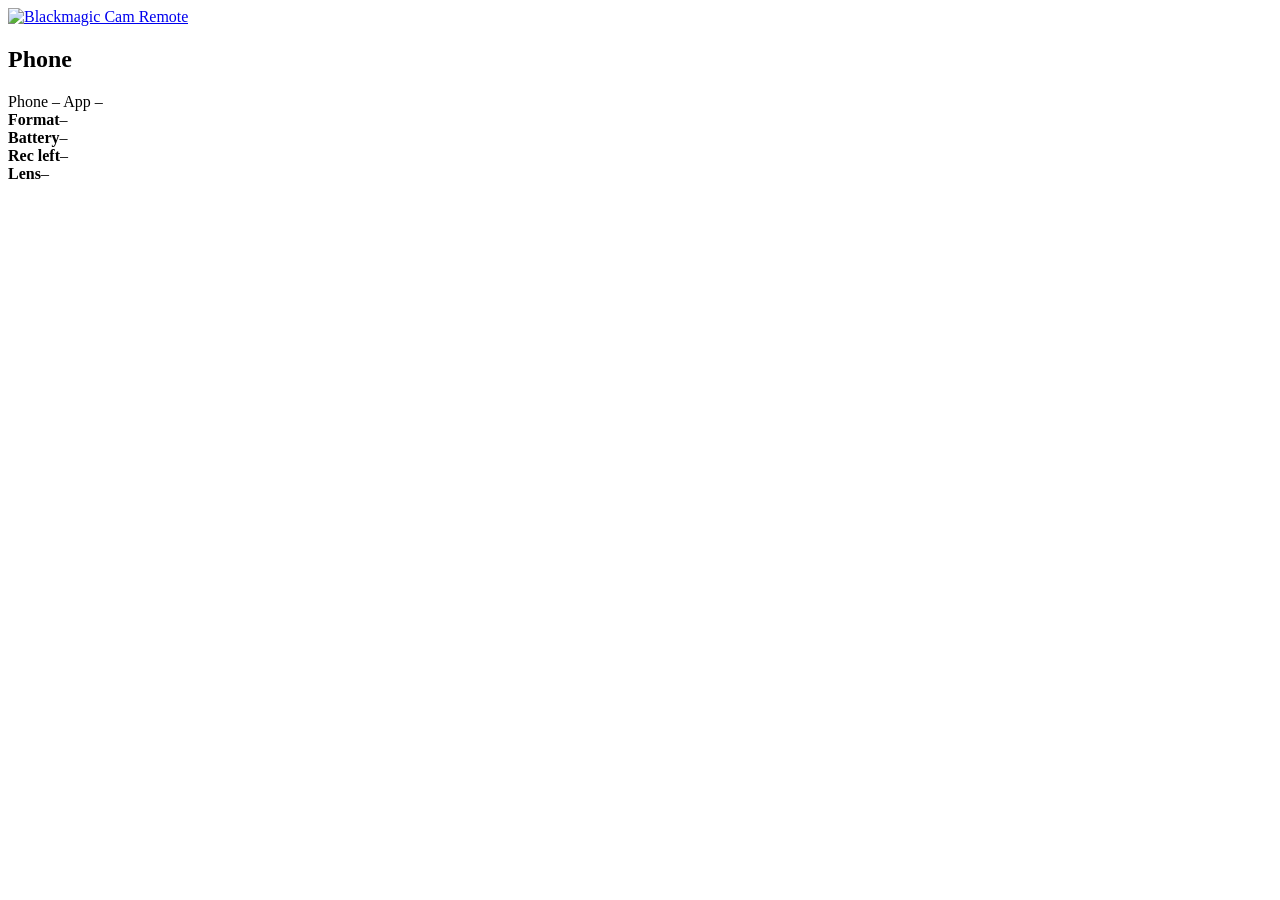
==== src/web/index.html @ 5fe66c09 "Off-speed as a dropdown with the speed factor, limits per lens Off sits at the project rate, lower r" ====
<!doctype html>
<html lang="en">
<head>
<meta charset="utf-8">
<meta name="viewport" content="width=device-width, initial-scale=1">
<title>Blackmagic Cam Remote</title>
<link rel="icon" type="image/png" sizes="32x32" href="/img/icon-32.png">
<link rel="icon" type="image/png" sizes="64x64" href="/img/icon-64.png">
<link rel="apple-touch-icon" href="/img/icon-180.png">
<link rel="stylesheet" href="/css/app.css">
</head>
<body class="setup-mode">
<div class="wrap">
  <aside class="sidebar">
  <a class="brand" href="https://github.com/skeplys83/blackmagic-cam-remote" target="_blank" rel="noopener" title="Blackmagic Cam Remote on GitHub">
    <img src="/img/icon-180.png" alt="Blackmagic Cam Remote">
  </a>
  <header>
    <h1><span class="dot" id="conn"></span><span id="phoneName">Phone</span></h1>
    <div class="pills">
      <span class="pill" id="livePhone">Phone –</span>
      <span class="pill" id="liveApp">App –</span>
    </div>
    <div class="stat"><b>Format</b><span id="fmt">–</span></div>
    <div class="stat"><b>Battery</b><span id="bat">–</span></div>
    <div class="stat"><b>Rec left</b><span id="left">–</span></div>
    <div class="stat"><b>Lens</b><span id="lensNow">–</span></div>
  </header>
  </aside>

  <div id="setup" hidden>
    <h1 class="setuptitle"><a href="https://github.com/skeplys83/blackmagic-cam-remote" target="_blank" rel="noopener" title="Blackmagic Cam Remote on GitHub"><img src="/img/icon-64.png" alt="" width="40" height="40"></a>Set up Blackmagic Cam Remote</h1>
    <p class="lead">Three things need to be ready before the dashboard starts. This page re-checks automatically.</p>
    <div class="steps">
      <section class="step" id="step-computer"><h2>1 · Computer <span class="badge">checking…</span></h2><div class="checks"></div></section>
      <section class="step wd" id="step-phone"><h2>2 · Wireless debugging <span class="badge">checking…</span></h2><div class="checks"></div>
        <div class="pair" id="pairBox">
          <p>The phone connects to this computer over Wi-Fi with Android's <b>Wireless debugging</b>. Both must be on the same network.</p>
          <ol class="howto">
            <li>On the phone: <i>Settings → About phone</i>, tap <i>Build number</i> 7 times (turns on Developer options).</li>
            <li><i>Settings → System → Developer options → Wireless debugging</i>: turn it on.</li>
            <li>Tap <i>Pair device with QR code</i> and scan the code below.</li>
          </ol>
          <div class="qrwrap">
            <div id="qrBox" class="qr" hidden></div>
            <div class="qrside">
              <input type="text" id="qrIp" placeholder="Phone IP, e.g. 192.168.1.20" inputmode="decimal">
              <p>The IP part of <i>IP address &amp; Port</i> on the Wireless debugging screen. Needed only where the phone can't be found automatically (Docker Desktop on Mac/Windows); remembered afterwards.</p>
              <button class="btn active" id="qrBtn">Show pairing QR code</button>
              <p id="qrStatus"></p>
            </div>
          </div>
          <details>
            <summary>Pair with a code instead</summary>
            <p>Tap <i>Pair device with pairing code</i> on the phone and enter what it shows:</p>
            <div class="row"><input type="text" id="pairAddr" placeholder="IP address & port, e.g. 192.168.1.20:37099"><input type="text" id="pairCode" placeholder="6-digit code" maxlength="6" style="max-width:110px;flex:none"><button class="btn" id="pairBtn">Pair</button></div>
          </details>
          <details>
            <summary>Already paired: connect manually</summary>
            <p>Enter the <i>IP address &amp; Port</i> shown at the top of the Wireless debugging screen (it changes whenever Wireless debugging restarts):</p>
            <div class="row"><input type="text" id="connAddr" placeholder="IP address & port, e.g. 192.168.1.20:41235"><button class="btn" id="connBtn">Connect</button></div>
          </details>
        </div>
      </section>
      <section class="step" id="step-app"><h2>3 · Blackmagic Camera <span class="badge">checking…</span></h2><div class="checks"></div>
        <div class="row" style="margin-top:12px" id="launchRow" hidden><button class="btn" id="launchBtn">Bring Blackmagic Camera to the front</button></div>
      </section>
    </div>
  </div>

  <div id="dash" hidden>
  <div class="main">
    <section class="live" id="liveTile">
      <h2 class="livehead">Live view <span class="rectc" id="recTc" hidden><i></i><span id="recTcText">00:00:00:00</span></span></h2>
      <div class="stage" id="stage">
        <canvas id="view" width="16" height="9"></canvas>
        <div class="recbox"><button id="rec" title="Start / stop recording (space)" disabled><i></i></button></div>
        <div id="stageMsg">Connecting to phone…</div>
        <div id="takeover" hidden style="position:absolute;inset:0;display:grid;place-items:center">
          <div class="box">Live view moved to another tab or window.<button class="btn" id="takeoverBtn">Show it here</button></div>
        </div>
      </div>
      <div class="toolbar">
        <div class="seg" id="crop">
          <button class="btn small active" data-v="viewport">Viewport</button>
          <button class="btn small" data-v="full">Full screen</button>
        </div>
        <button class="btn small" id="sound">🔇 Sound off</button>
        <div class="seg" id="rot" title="Rotate the live view">
          <button class="btn small active" data-v="auto">Auto</button>
          <button class="btn small" data-v="0">0°</button>
          <button class="btn small" data-v="90">90°</button>
          <button class="btn small" data-v="180">180°</button>
          <button class="btn small" data-v="270">270°</button>
        </div>
        <label class="tlabel" for="quality">Preview res</label>
        <select id="quality" title="Resolution of the live view stream (not the recording; 24 fps max)">
          <option value="native">Native (2424 px · 12 Mbit/s)</option>
          <option value="medium" selected>Medium (1600 px · 6 Mbit/s)</option>
          <option value="low">Low (1024 px · 3 Mbit/s)</option>
          <option value="ultralow">Ultra low (640 px · 1 Mbit/s)</option>
        </select>
        <span class="grow" id="vstat"></span>
      </div>
    </section>

    <div class="side">
      <section>
        <h2>Lens &amp; zoom</h2>
        <div class="row"><label>Camera</label><div class="seg" id="lenses"></div></div>
        <div class="field"><div class="fhead"><label>Zoom</label><output id="zoomOut">–</output></div><input type="range" id="zoom" min="0" max="1" step="0.001"></div>
      <div class="row"><label class="check" title="Optical image stabilization (OIS) of the active lens. The app's own stabilization mode (Standard / Off on the phone) isn't available remotely."><input type="checkbox" id="ois"> Optical stabilization <span class="hint" id="oisHint" hidden>not available on this lens</span></label></div>
      </section>

      <section>
        <h2>Recording format</h2>
        <div class="row"><label>Resolution</label><select id="fmtRes" style="flex:1"></select></div>
        <div class="row"><label>Frame rate</label><select id="fmtFps"></select></div>
        <div class="row"><label>Codec</label><select id="fmtCodec"></select></div>
        <div class="row"><label>Off-speed</label><select id="fmtOff"></select></div>
        <div class="row"><label>Audio codec</label><output id="fmtAudio" style="text-align:left">–</output></div>
        <div class="row"><label class="check"><input type="checkbox" id="proxy"> Record proxy files too</label></div>
        <div class="row" id="fmtNote" style="color:var(--dim);font-size:12px" hidden>Stop recording to change the format.</div>
      </section>

      <section>
        <h2>Focus</h2>
        <div class="row"><label>Autofocus</label>
          <div class="seg" id="af">
            <button class="btn" data-v="Continuous">Continuous</button>
            <button class="btn" data-v="off">Manual</button>
          </div>
        </div>
        <div class="field"><div class="fhead"><label>Focus distance</label><output id="focusOut">–</output></div><input type="range" id="focus" min="0" max="1" step="0.001"></div>
        <div class="row"><button class="btn wide" id="afOnce">Focus once</button></div>
      </section>
    </div>
  </div>

  <div class="settings">
    <section class="a-exp">
      <h2>Exposure</h2>
      <div class="row"><label>Auto exposure</label>
        <div class="seg" id="ae">
          <button class="btn" data-v="Continuous">Auto</button>
          <button class="btn" data-v="Off">Manual</button>
        </div>
      </div>
      <div class="row"><label>ISO</label><select id="iso"></select></div>
      <div class="row"><label>Shutter as</label>
        <div class="seg" id="shutterMode">
          <button class="btn" data-v="ShutterSpeed">Speed</button>
          <button class="btn" data-v="ShutterAngle">Angle</button>
        </div>
      </div>
      <div class="row"><label>Shutter</label><select id="shutter"></select></div>
      <div class="row"><label>Iris</label><output id="iris" style="text-align:left">–</output></div>
      <div class="row"><label>On screen</label>
        <div class="seg" id="exposureTools">
          <button class="btn" data-k="falseColor">False color</button>
          <button class="btn" data-k="zebra">Zebra</button>
        </div>
      </div>
    </section>

    <section class="a-wb">
      <h2>White balance</h2>
      <div class="field"><div class="fhead"><label>Temperature</label><output id="wbOut">–</output></div><input type="range" id="wb" min="2500" max="10000" step="50"></div>
      <div class="field"><div class="fhead"><label>Tint</label><output id="tintOut">–</output></div><input type="range" id="tint" min="-50" max="50" step="1"></div>
      <div class="row"><button class="btn wide" id="wbAuto">Auto white balance (one shot)</button></div>
    </section>

    <section class="a-mon">
      <h2>Monitoring overlays</h2>
      <div class="moncols">
      <table class="mon">
        <thead><tr><th></th><th>Phone screen</th><th>HDMI out</th></tr></thead>
        <tbody id="monTable"></tbody>
      </table>
      <div class="monset">
      <div class="row"><label>Focus assist</label>
        <select id="faMode"><option value="Peak">Peak</option><option value="ColoredLines">Colored lines</option></select>
        <select id="faColor"><option>Red</option><option>Green</option><option>Blue</option><option>White</option><option>Black</option></select>
      </div>
      <div class="row"><label>Zebra level</label><select id="zebraLevel"><option>75</option><option>80</option><option>85</option><option>90</option><option>95</option><option>100</option></select> %</div>
      <div class="row"><label>Frame guide</label><select id="guideRatio"></select></div>
      <div class="row"><label>Grids</label><div class="seg" id="grids">
        <button class="btn small" data-v="Thirds">Thirds</button><button class="btn small" data-v="Crosshair">Crosshair</button>
        <button class="btn small" data-v="Dot">Dot</button><button class="btn small" data-v="Horizon">Horizon</button></div></div>
      </div>
      </div>
      <div class="monsliders">
      <div class="field"><div class="fhead"><label>Focus assist intensity</label><output id="faIntOut">–</output></div><input type="range" id="faInt" min="1" max="100" step="1"></div>
      <div class="field"><div class="fhead"><label>Safe area</label><output id="safePctOut">–</output></div><input type="range" id="safePct" min="50" max="100" step="1"></div>
      </div>
    </section>

    <section class="a-aud">
      <h2>Audio</h2>
      <div id="audioChannels"><div class="empty">–</div></div>
    </section>

    <section class="a-pre">
      <h2>Presets</h2>
      <div class="presets" id="presetList"><div class="empty">No presets yet.</div></div>
      <div class="row"><input type="text" id="presetName" placeholder="New preset name" maxlength="60"><button class="btn" id="presetSave">Save current settings</button></div>
    </section>

    <section class="a-ph">
      <h2>Phone</h2>
      <div class="stats">
        <div class="stat"><b>Temperature</b><span id="phTemp">–</span></div>
        <div class="stat"><b>Thermal state</b><span id="phThermal">–</span></div>
        <div class="stat"><b>Wi-Fi</b><span id="phWifi">–</span></div>
        <div class="stat"><b>Free storage</b><span id="phStorage">–</span></div>
        <div class="stat"><b>Battery</b><span id="phBattery">–</span></div>
        <div class="stat"><b>Screen · DND</b><span id="phScreen">–</span></div>
      </div>
      <div class="row"><label class="check"><input type="checkbox" id="autoScreen"> Phone screen off while recording</label></div>
      <div class="row"><label class="check"><input type="checkbox" id="autoDnd"> Do Not Disturb while recording</label></div>
      <div class="row"><button class="btn" id="screenOff">Screen off now</button><button class="btn" id="screenOn">Screen on</button></div>
      <p class="note" style="margin-top:4px">Screen off turns only the display panel off; the camera keeps running and touches still reach the app. A back gesture on the phone (swipe in from a screen edge) turns it on again.</p>
    </section>
    <section class="a-rec">
      <h2>Recordings <span class="grow"></span><button class="btn small" id="clipsRefresh">Refresh</button></h2>
      <div id="clips"><div class="empty">Loading…</div></div>
    </section>
  </div>

  <p class="note">Live view mirrors the phone's screen (overlays included) and sound comes from the phone's microphone; both run over adb, so keep Wireless debugging on.
    Setting ISO or shutter switches exposure to Manual; moving the focus slider switches autofocus off; moving white balance locks it (use the phone to return WB to auto). Space bar = record.</p>
  </div>
</div>

<dialog id="player">
  <video id="playerVideo" controls playsinline></video>
  <div class="bar"><span id="playerName"></span><a class="btn small" id="playerDl">Download</a><button class="btn small" id="playerClose">Close</button></div>
</dialog>
<div id="toast"></div>

<script src="/js/core.js"></script>
<script src="/js/camera.js"></script>
<script src="/js/panels.js"></script>
<script src="/js/liveview.js"></script>
<script src="/js/mse.js"></script>
<script src="/js/recordings.js"></script>
<script src="/js/setup.js"></script>
</body>
</html>
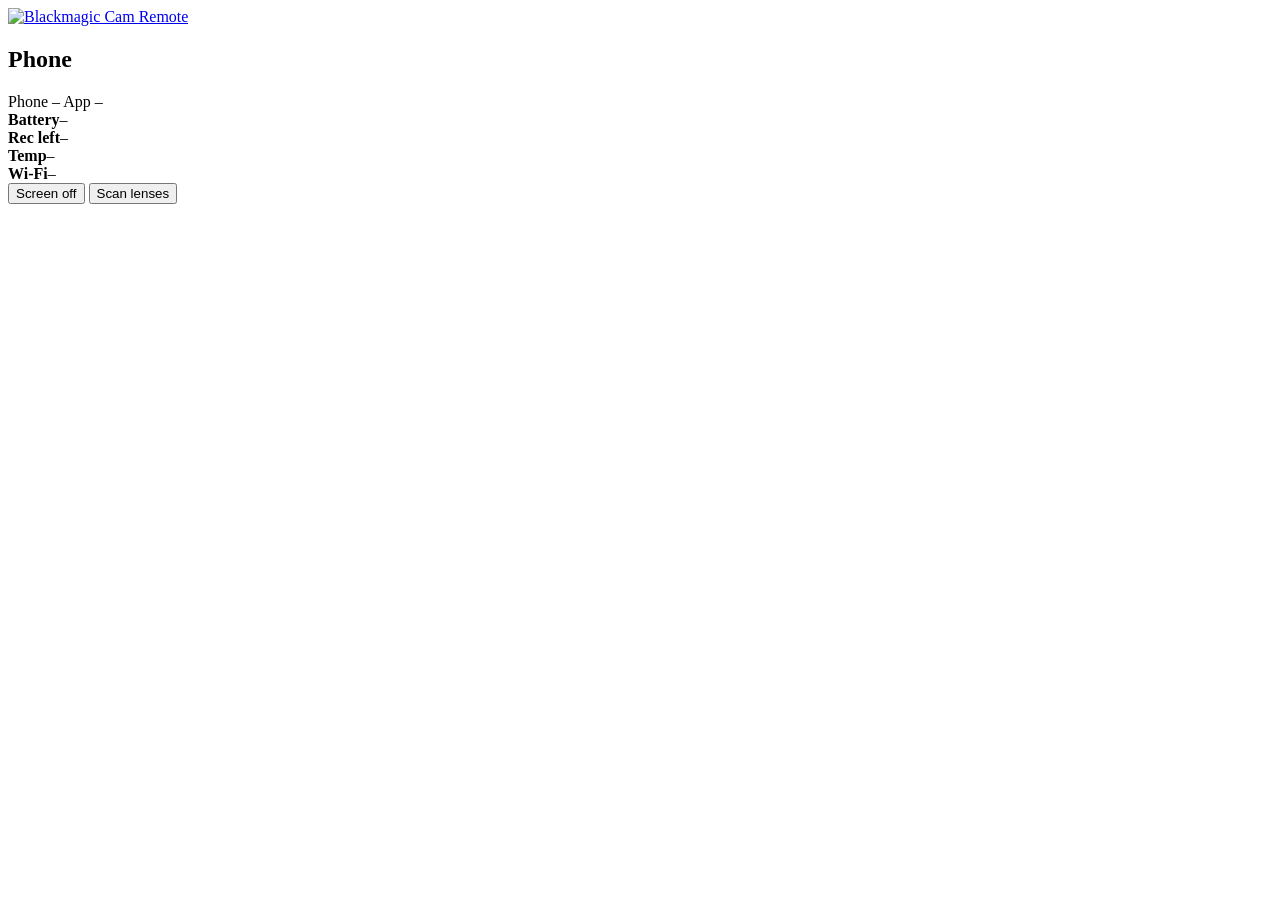
==== commit 7abb26c5: "Steady live view size; left bar with temperature, Wi-Fi, screen toggle, lens scan The fps/Mbit reado" ====
--- a/src/web/index.html
+++ b/src/web/index.html
@@ -21,10 +21,14 @@
       <span class="pill" id="livePhone">Phone –</span>
       <span class="pill" id="liveApp">App –</span>
     </div>
-    <div class="stat"><b>Format</b><span id="fmt">–</span></div>
     <div class="stat"><b>Battery</b><span id="bat">–</span></div>
     <div class="stat"><b>Rec left</b><span id="left">–</span></div>
-    <div class="stat"><b>Lens</b><span id="lensNow">–</span></div>
+    <div class="stat"><b>Temp</b><span id="sbTemp">–</span></div>
+    <div class="stat"><b>Wi-Fi</b><span id="sbWifi">–</span></div>
+    <div class="sbtns">
+      <button class="btn small" id="screenToggle" title="Turns only the phone's display panel off; the camera keeps running. A back gesture on the phone turns it on again.">Screen off</button>
+      <button class="btn small" id="capScan" title="Switches through all lenses to learn what each can do, then restores your settings. Not while recording.">Scan lenses</button>
+    </div>
   </header>
   </aside>
 
@@ -107,7 +111,7 @@
     <div class="side">
       <section>
         <h2>Lens &amp; zoom</h2>
-        <div class="row"><label>Camera</label><div class="seg" id="lenses"></div></div>
+        <div class="field"><label>Camera</label><div class="lensgrid" id="lenses"></div></div>
         <div class="field"><div class="fhead"><label>Zoom</label><output id="zoomOut">–</output></div><input type="range" id="zoom" min="0" max="1" step="0.001"></div>
       <div class="row"><label class="check" title="Optical image stabilization (OIS) of the active lens. The app's own stabilization mode (Standard / Off on the phone) isn't available remotely."><input type="checkbox" id="ois"> Optical stabilization <span class="hint" id="oisHint" hidden>not available on this lens</span></label></div>
       </section>
@@ -117,9 +121,11 @@
         <div class="row"><label>Resolution</label><select id="fmtRes" style="flex:1"></select></div>
         <div class="row"><label>Frame rate</label><select id="fmtFps"></select></div>
         <div class="row"><label>Codec</label><select id="fmtCodec"></select></div>
+        <div class="row"><label>Color space</label><select id="fmtColor"></select></div>
         <div class="row"><label>Off-speed</label><select id="fmtOff"></select></div>
-        <div class="row"><label>Audio codec</label><output id="fmtAudio" style="text-align:left">–</output></div>
-        <div class="row"><label class="check"><input type="checkbox" id="proxy"> Record proxy files too</label></div>
+        <div class="hint" id="fmtLensHint" hidden></div>
+        <div class="row"><label>Audio codec</label><select id="fmtAudio"><option value="AAC">AAC (compressed)</option><option value="PCM">PCM (uncompressed)</option></select></div>
+        <div class="row"><label class="check" title="Records a second, small copy of every clip into the Proxy folder next to the clips. Editors such as DaVinci Resolve can cut with the light proxies and switch to the full-quality files for the final render; Blackmagic Cloud uses them to sync faster."><input type="checkbox" id="proxy"> Record proxy files too <span class="hint">small extra copy for editing</span></label></div>
         <div class="row" id="fmtNote" style="color:var(--dim);font-size:12px" hidden>Stop recording to change the format.</div>
       </section>
 
@@ -218,8 +224,10 @@
       </div>
       <div class="row"><label class="check"><input type="checkbox" id="autoScreen"> Phone screen off while recording</label></div>
       <div class="row"><label class="check"><input type="checkbox" id="autoDnd"> Do Not Disturb while recording</label></div>
-      <div class="row"><button class="btn" id="screenOff">Screen off now</button><button class="btn" id="screenOn">Screen on</button></div>
-      <p class="note" style="margin-top:4px">Screen off turns only the display panel off; the camera keeps running and touches still reach the app. A back gesture on the phone (swipe in from a screen edge) turns it on again.</p>
+      <p class="note" style="margin-top:4px">Screen off turns only the display panel off; the camera keeps running and touches still reach the app. A back gesture on the phone (swipe in from a screen edge) turns it on again. The screen button is in the left bar.</p>
+      <h3 class="sub">Capabilities <span class="hint" id="capPhone"></span></h3>
+      <div class="scrollx"><table class="mon cap" id="capTable"><tbody><tr><td>Learning…</td></tr></tbody></table></div>
+      <p class="note">Hardware facts come from Android; formats and frame rates from Blackmagic Camera, learned for each lens while it's active. <i>Scan lenses</i> in the left bar switches through all lenses (a few seconds each) and then restores your settings. <span id="capStatus"></span></p>
     </section>
     <section class="a-rec">
       <h2>Recordings <span class="grow"></span><button class="btn small" id="clipsRefresh">Refresh</button></h2>
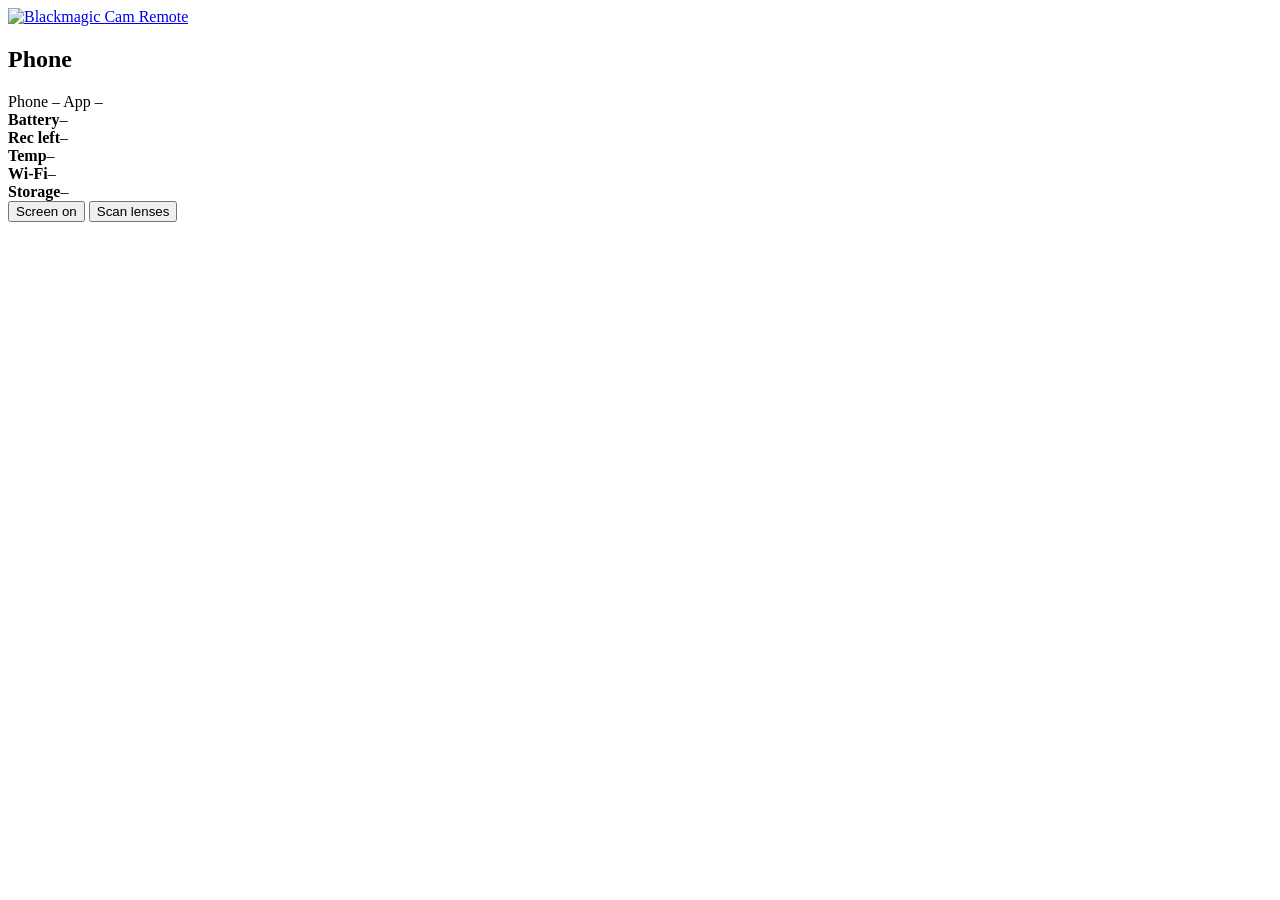
==== commit c465171f: "Left bar: storage, taller buttons, screen button shows the current state Co-Authored-By: Claude Opus" ====
--- a/src/web/index.html
+++ b/src/web/index.html
@@ -25,8 +25,9 @@
     <div class="stat"><b>Rec left</b><span id="left">–</span></div>
     <div class="stat"><b>Temp</b><span id="sbTemp">–</span></div>
     <div class="stat"><b>Wi-Fi</b><span id="sbWifi">–</span></div>
+    <div class="stat"><b>Storage</b><span id="sbStorage">–</span></div>
     <div class="sbtns">
-      <button class="btn small" id="screenToggle" title="Turns only the phone's display panel off; the camera keeps running. A back gesture on the phone turns it on again.">Screen off</button>
+      <button class="btn small" id="screenToggle" title="The phone's display. Click to switch it; off turns only the display panel off, the camera keeps running. A back gesture on the phone turns it on again.">Screen on</button>
       <button class="btn small" id="capScan" title="Switches through all lenses to learn what each can do, then restores your settings. Not while recording.">Scan lenses</button>
     </div>
   </header>
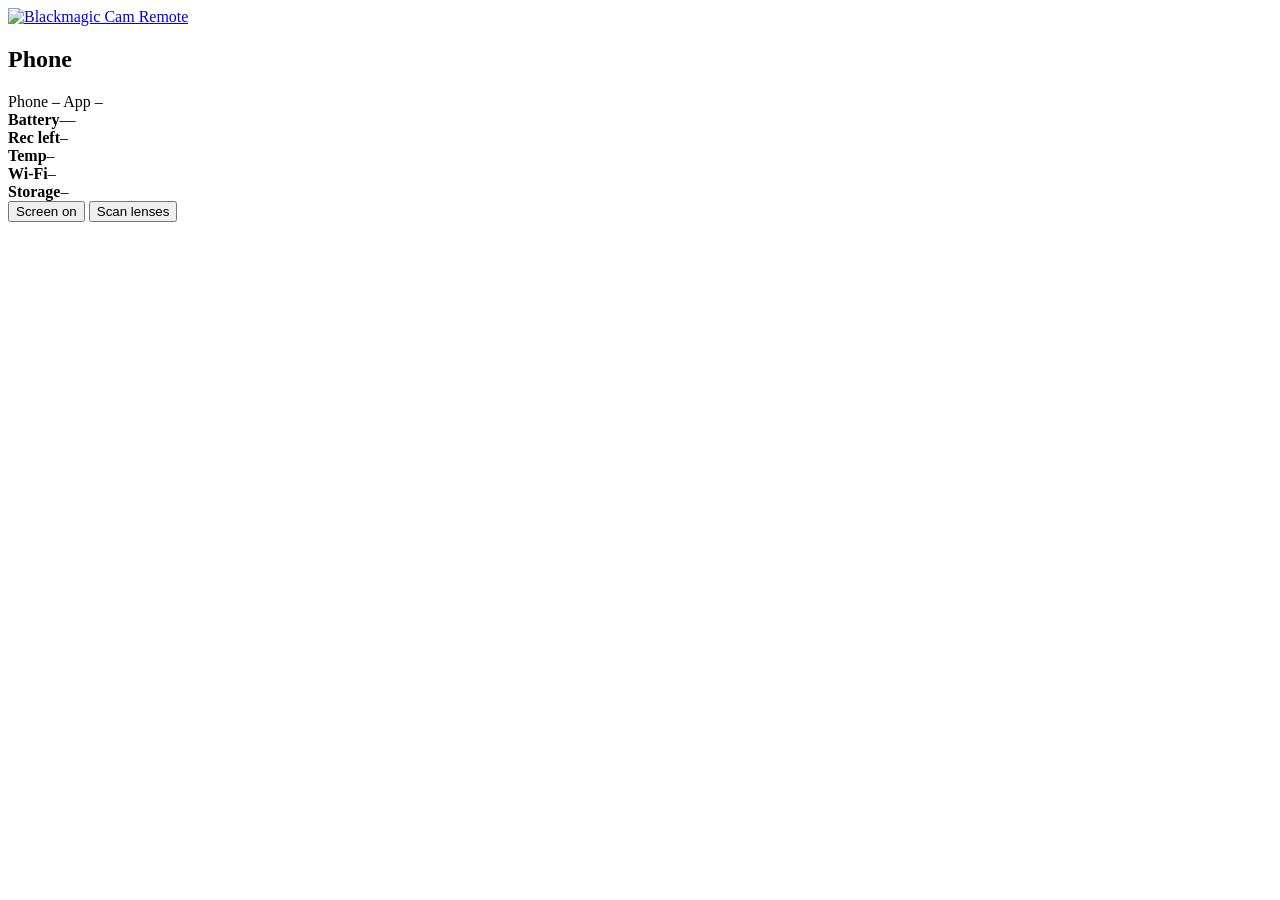
==== commit 7944b2b3: "Battery charging/draining in the left bar; shorter README intro, issues welcome Co-Authored-By: Clau" ====
--- a/src/web/index.html
+++ b/src/web/index.html
@@ -21,7 +21,7 @@
       <span class="pill" id="livePhone">Phone –</span>
       <span class="pill" id="liveApp">App –</span>
     </div>
-    <div class="stat"><b>Battery</b><span id="bat">–</span></div>
+    <div class="stat"><b>Battery</b><span id="bat">–</span><span class="batstate"><i class="dot" id="batDot"></i><span id="batState">–</span></span></div>
     <div class="stat"><b>Rec left</b><span id="left">–</span></div>
     <div class="stat"><b>Temp</b><span id="sbTemp">–</span></div>
     <div class="stat"><b>Wi-Fi</b><span id="sbWifi">–</span></div>
@@ -118,6 +118,18 @@
       </section>
 
       <section>
+        <h2>Focus</h2>
+        <div class="row"><label>Autofocus</label>
+          <div class="seg" id="af">
+            <button class="btn" data-v="Continuous">Continuous</button>
+            <button class="btn" data-v="off">Manual</button>
+          </div>
+        </div>
+        <div class="field"><div class="fhead"><label>Focus distance</label><output id="focusOut">–</output></div><input type="range" id="focus" min="0" max="1" step="0.001"></div>
+        <div class="row"><button class="btn wide" id="afOnce">Focus once</button></div>
+      </section>
+
+      <section>
         <h2>Recording format</h2>
         <div class="row"><label>Resolution</label><select id="fmtRes" style="flex:1"></select></div>
         <div class="row"><label>Frame rate</label><select id="fmtFps"></select></div>
@@ -128,18 +140,6 @@
         <div class="row"><label>Audio codec</label><select id="fmtAudio"><option value="AAC">AAC (compressed)</option><option value="PCM">PCM (uncompressed)</option></select></div>
         <div class="row"><label class="check" title="Records a second, small copy of every clip into the Proxy folder next to the clips. Editors such as DaVinci Resolve can cut with the light proxies and switch to the full-quality files for the final render; Blackmagic Cloud uses them to sync faster."><input type="checkbox" id="proxy"> Record proxy files too <span class="hint">small extra copy for editing</span></label></div>
         <div class="row" id="fmtNote" style="color:var(--dim);font-size:12px" hidden>Stop recording to change the format.</div>
-      </section>
-
-      <section>
-        <h2>Focus</h2>
-        <div class="row"><label>Autofocus</label>
-          <div class="seg" id="af">
-            <button class="btn" data-v="Continuous">Continuous</button>
-            <button class="btn" data-v="off">Manual</button>
-          </div>
-        </div>
-        <div class="field"><div class="fhead"><label>Focus distance</label><output id="focusOut">–</output></div><input type="range" id="focus" min="0" max="1" step="0.001"></div>
-        <div class="row"><button class="btn wide" id="afOnce">Focus once</button></div>
       </section>
     </div>
   </div>
